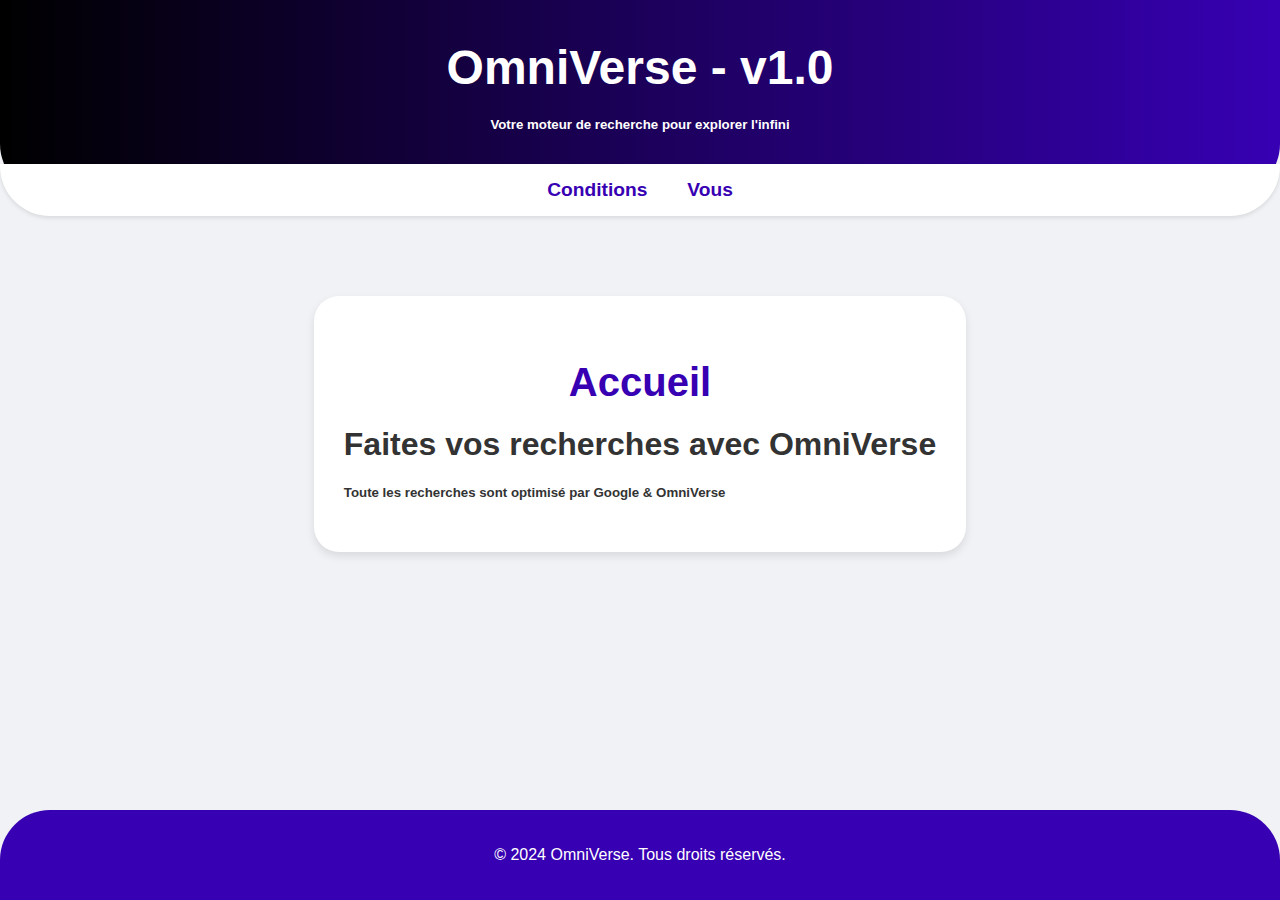
==== another_page.html @ 6794f3d7 "another_page.html" ====
<!DOCTYPE html>
<html lang="fr">
<head>
    <meta charset="UTF-8">
    <meta name="viewport" content="width=device-width, initial-scale=1.0">
    <title> OmniVerse </title>
    <style>
        body {
            margin: 0;
            font-family: 'Arial', sans-serif;
            background-color: #f0f2f5;
            color: #333;
            display: flex;
            flex-direction: column;
            min-height: 100vh;
        }
        header {
            background: linear-gradient(to right, #000000, #3700b3);
            color: white;
            padding: 40px 0;
            text-align: center;
            border-bottom-left-radius: 50px;
            border-bottom-right-radius: 50px;
            position: relative;
        }
        header h1 {
            margin: 0;
            font-size: 3em;
            font-weight: bold;
        }
        header p {
            margin: 10px 0 0;
            font-size: 1.2em;
        }
        nav {
            background-color: #ffffff;
            display: flex;
            justify-content: center;
            padding: 15px 0;
            box-shadow: 0 2px 4px rgba(0, 0, 0, 0.1);
            border-bottom-left-radius: 50px;
            border-bottom-right-radius: 50px;
            margin-top: -30px;
            position: relative;
            z-index: 1;
        }
        nav a {
            color: #3700b3;
            margin: 0 20px;
            text-decoration: none;
            font-size: 1.2em;
            font-weight: bold;
            transition: color 0.3s;
        }
        nav a:hover {
            color: #3700b3;
        }
        main {
            padding: 40px 20px;
            max-width: 1200px;
            margin: 0 auto;
            flex: 1;
        }
        section {
            margin: 40px 0;
            padding: 30px;
            background: white;
            border-radius: 25px;
            box-shadow: 0 4px 8px rgba(0, 0, 0, 0.1);
            transition: transform 0.3s;
        }
        section:hover {
            transform: translateY(-10px);
        }
        section h2 {
            text-align: center;
            color: #3700b3;
            font-size: 2.5em;
            margin-bottom: 20px;
        }
        section p {
            text-align: justify;
            font-size: 1.2em;
            line-height: 1.8em;
        }
        section a {
            color: #3700b3;
            text-decoration: none;
            font-weight: bold;
        }
        footer {
            background-color: #3700b3;
            color: white;
            text-align: center;
            padding: 20px 0;
            border-top-left-radius: 50px;
            border-top-right-radius: 50px;
        }
    </style>
</head>
<body>
    <header>
        <h1> OmniVerse - v1.0</h1> 
        <h5> Votre moteur de recherche pour explorer l'infini </h5>
            
        <script src="script.js"></script>

    </header>
    <nav>

<a href="https://omni-verse.netlify.app/search_results?">Conditions</a>
<a href="https://omni-verse.netlify.app/nouvelle_page.html">Vous</a>

        
    </nav>
    <main>
        <section id="home">
            <h2>Accueil</h2>
            <p><div class="results-container">
    <h1>Faites vos recherches avec OmniVerse </h1>
    <h5>Toute les recherches sont optimisé par Google & OmniVerse </h5> 
        
  <script async src="https://cse.google.com/cse.js?cx=076a5f70a5c72440d">
</script>
<div class="gcse-search"></div>
               
    </main>

    <footer>
        <p>&copy; 2024 OmniVerse. Tous droits réservés.</p>
    </footer>
</body>
</html>
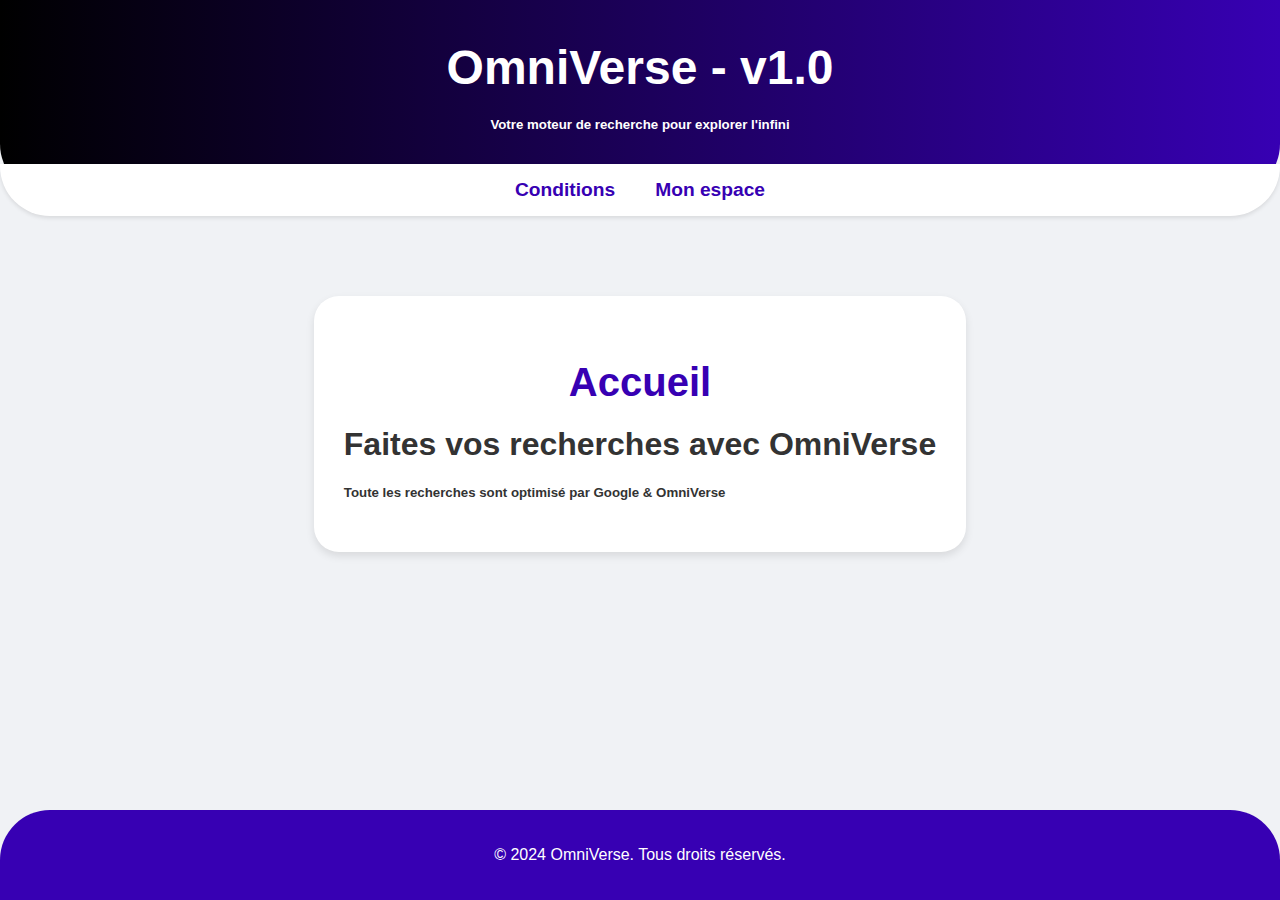
==== commit 29331344: "another_page.html" ====
--- a/another_page.html
+++ b/another_page.html
@@ -108,8 +108,8 @@
     </header>
     <nav>
 
-<a href="https://omni-verse.netlify.app/search_results?">Conditions</a>
-<a href="https://omni-verse.netlify.app/nouvelle_page.html">Vous</a>
+<a href="https://omni-verse.netlify.app/contact_page.html">Conditions</a>
+<a href="https://omni-verse.netlify.app/nouvelle_page.html">Mon espace</a>
 
         
     </nav>
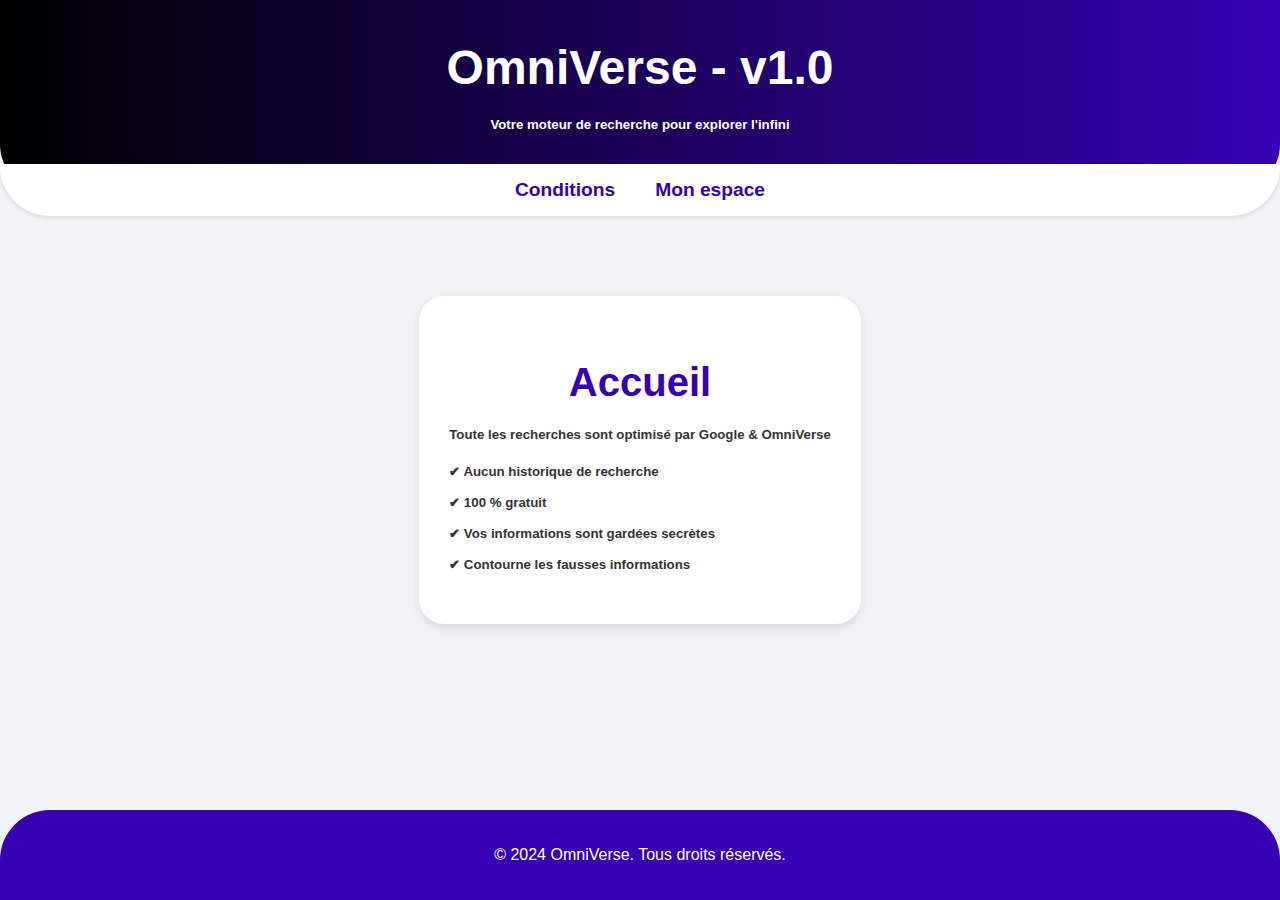
==== commit 789178d4: "another_page.html" ====
--- a/another_page.html
+++ b/another_page.html
@@ -117,12 +117,18 @@
         <section id="home">
             <h2>Accueil</h2>
             <p><div class="results-container">
-    <h1>Faites vos recherches avec OmniVerse </h1>
-    <h5>Toute les recherches sont optimisé par Google & OmniVerse </h5> 
         
   <script async src="https://cse.google.com/cse.js?cx=076a5f70a5c72440d">
 </script>
 <div class="gcse-search"></div>
+<h5>Toute les recherches sont optimisé par Google & OmniVerse </h5>
+
+<h5>✔ Aucun historique de recherche <p></p>
+    ✔ 100 % gratuit <p></p>
+    ✔ Vos informations sont gardées secrètes <p></p>
+    ✔ Contourne les fausses informations
+
+</h5>
                
     </main>
 
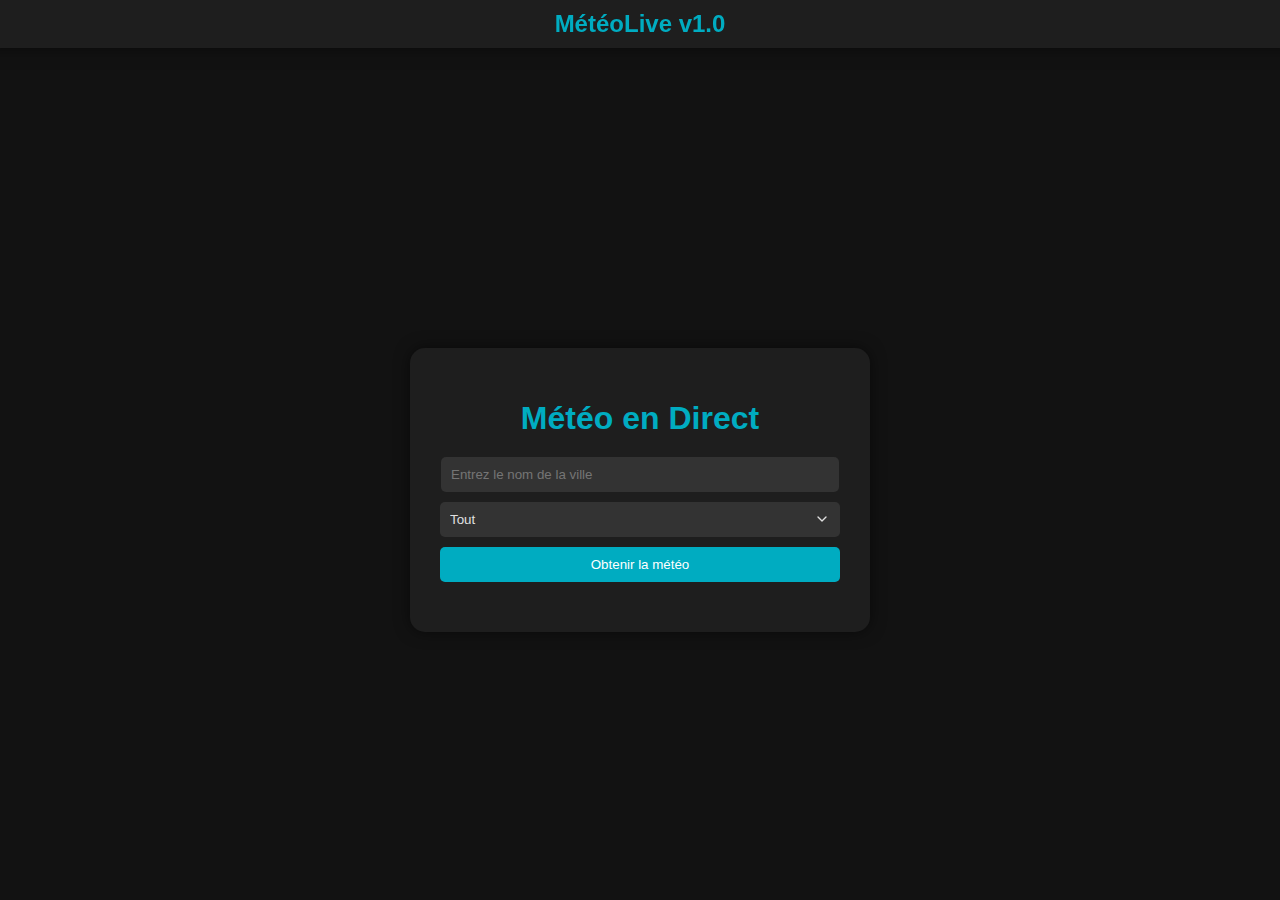
==== commit 5debe165: "another_page.html" ====
--- a/another_page.html
+++ b/another_page.html
@@ -3,137 +3,261 @@
 <head>
     <meta charset="UTF-8">
     <meta name="viewport" content="width=device-width, initial-scale=1.0">
-    <title> OmniVerse </title>
+    <title>Météo en Direct</title>
     <style>
         body {
+            font-family: 'Arial', sans-serif;
+            background: #121212;
+            color: #e0e0e0;
             margin: 0;
-            font-family: 'Arial', sans-serif;
-            background-color: #f0f2f5;
-            color: #333;
-            display: flex;
-            flex-direction: column;
-            min-height: 100vh;
-        }
-        header {
-            background: linear-gradient(to right, #000000, #3700b3);
-            color: white;
-            padding: 40px 0;
-            text-align: center;
-            border-bottom-left-radius: 50px;
-            border-bottom-right-radius: 50px;
-            position: relative;
-        }
-        header h1 {
-            margin: 0;
-            font-size: 3em;
-            font-weight: bold;
-        }
-        header p {
-            margin: 10px 0 0;
-            font-size: 1.2em;
-        }
-        nav {
-            background-color: #ffffff;
             display: flex;
             justify-content: center;
-            padding: 15px 0;
-            box-shadow: 0 2px 4px rgba(0, 0, 0, 0.1);
-            border-bottom-left-radius: 50px;
-            border-bottom-right-radius: 50px;
-            margin-top: -30px;
-            position: relative;
+            align-items: center;
+            height: 100vh;
+            flex-direction: column;
+        }
+
+        .header {
+            width: 100%;
+            background: #1e1e1e;
+            padding: 10px;
+            text-align: center;
+            box-shadow: 0 0 15px rgba(0, 0, 0, 0.5);
             z-index: 1;
-        }
-        nav a {
-            color: #3700b3;
-            margin: 0 20px;
+            position: fixed;
+            top: 0;
+        }
+
+        .header h2 {
+            margin: 0;
+            color: #00acc1;
+        }
+
+        .container {
+            text-align: center;
+            background: #1e1e1e;
+            padding: 30px;
+            border-radius: 15px;
+            box-shadow: 0 0 15px rgba(0, 0, 0, 0.5);
+            width: 100%;
+            max-width: 400px;
+            margin-top: 80px;
+        }
+
+        h1 {
+            margin-bottom: 20px;
+            color: #00acc1;
+        }
+
+        form {
+            margin-bottom: 20px;
+        }
+
+        input {
+            padding: 10px;
+            width: calc(100% - 22px);
+            border: none;
+            border-radius: 5px;
+            margin-bottom: 10px;
+            background: #333;
+            color: #e0e0e0;
+        }
+
+        select {
+            padding: 10px;
+            width: 100%;
+            border: none;
+            border-radius: 5px;
+            margin-bottom: 10px;
+            background: #333;
+            color: #e0e0e0;
+            appearance: none;
+            background-image: url('data:image/svg+xml;charset=UTF-8,%3csvg xmlns=%27http://www.w3.org/2000/svg%27 viewBox=%270 0 24 24%27 fill=%27none%27 stroke=%27%23e0e0e0%27 stroke-width=%272%27 stroke-linecap=%27round%27 stroke-linejoin=%27round%27%3e%3cpolyline points=%276 9 12 15 18 9%27/%3e%3c/svg%3e');
+            background-repeat: no-repeat;
+            background-position: right 10px center;
+            background-size: 16px;
+        }
+
+        button {
+            padding: 10px 20px;
+            border: none;
+            background-color: #00acc1;
+            color: white;
+            border-radius: 5px;
+            cursor: pointer;
+            width: 100%;
+        }
+
+        button:hover {
+            background-color: #007c91;
+        }
+
+        #weatherResult {
+            margin-top: 20px;
+        }
+
+        .result-item {
+            margin: 10px 0;
+        }
+
+        .result-item span {
+            display: inline-block;
+            width: 120px;
+            font-weight: bold;
+        }
+
+        .footer {
+            margin-top: 20px;
+            color: #888;
+            font-size: 12px;
+        }
+
+        a {
+            color: #00acc1;
             text-decoration: none;
-            font-size: 1.2em;
-            font-weight: bold;
-            transition: color 0.3s;
-        }
-        nav a:hover {
-            color: #3700b3;
-        }
-        main {
-            padding: 40px 20px;
-            max-width: 1200px;
-            margin: 0 auto;
-            flex: 1;
-        }
-        section {
-            margin: 40px 0;
-            padding: 30px;
-            background: white;
-            border-radius: 25px;
-            box-shadow: 0 4px 8px rgba(0, 0, 0, 0.1);
-            transition: transform 0.3s;
-        }
-        section:hover {
-            transform: translateY(-10px);
-        }
-        section h2 {
-            text-align: center;
-            color: #3700b3;
-            font-size: 2.5em;
-            margin-bottom: 20px;
-        }
-        section p {
-            text-align: justify;
-            font-size: 1.2em;
-            line-height: 1.8em;
-        }
-        section a {
-            color: #3700b3;
-            text-decoration: none;
-            font-weight: bold;
-        }
-        footer {
-            background-color: #3700b3;
-            color: white;
-            text-align: center;
-            padding: 20px 0;
-            border-top-left-radius: 50px;
-            border-top-right-radius: 50px;
+        }
+
+        a:hover {
+            text-decoration: underline;
         }
     </style>
 </head>
 <body>
-    <header>
-        <h1> OmniVerse - v1.0</h1> 
-        <h5> Votre moteur de recherche pour explorer l'infini </h5>
-            
-        <script src="script.js"></script>
-
-    </header>
-    <nav>
-
-<a href="https://omni-verse.netlify.app/contact_page.html">Conditions</a>
-<a href="https://omni-verse.netlify.app/nouvelle_page.html">Mon espace</a>
-
-        
-    </nav>
-    <main>
-        <section id="home">
-            <h2>Accueil</h2>
-            <p><div class="results-container">
-        
-  <script async src="https://cse.google.com/cse.js?cx=076a5f70a5c72440d">
-</script>
-<div class="gcse-search"></div>
-<h5>Toute les recherches sont optimisé par Google & OmniVerse </h5>
-
-<h5>✔ Aucun historique de recherche <p></p>
-    ✔ 100 % gratuit <p></p>
-    ✔ Vos informations sont gardées secrètes <p></p>
-    ✔ Contourne les fausses informations
-
-</h5>
-               
-    </main>
-
-    <footer>
-        <p>&copy; 2024 OmniVerse. Tous droits réservés.</p>
-    </footer>
+    <div class="header">
+        <h2>MétéoLive v1.0</h2>
+    </div>
+    <div class="container">
+        <h1>Météo en Direct</h1>
+        <form id="weatherForm">
+            <input type="text" id="city" placeholder="Entrez le nom de la ville" required>
+            <select id="infoType">
+                <option value="all">Tout</option>
+                <option value="temperature">Température</option>
+                <option value="humidity">Humidité</option>
+                <option value="condition">Condition</option>
+                <option value="wind">Vent</option>
+                <option value="sunrise">Lever du soleil</option>
+                <option value="sunset">Coucher du soleil</option>
+            </select>
+            <button type="submit">Obtenir la météo</button>
+        </form>
+        <div id="weatherResult">
+    </div>
+    <script>
+        document.getElementById('weatherForm').addEventListener('submit', function(event) {
+            event.preventDefault();
+            const city = document.getElementById('city').value;
+            const infoType = document.getElementById('infoType').value;
+            getWeather(city, infoType);
+        });
+
+        function convertTimeTo24HourFormat(time) {
+            const [timePart, modifier] = time.split(' ');
+            let [hours, minutes] = timePart.split(':');
+
+            if (modifier === 'PM' && hours !== '12') {
+                hours = parseInt(hours, 10) + 12;
+            } else if (modifier === 'AM' && hours === '12') {
+                hours = '00';
+            }
+
+            return `${hours}:${minutes}`;
+        }
+
+        function translateConditionToFrench(condition) {
+            const conditionsMap = {
+                'Clear': 'Dégagé',
+                'Partly Cloudy': 'Partiellement nuageux',
+                'Cloudy': 'Nuageux',
+                'Overcast': 'Couvert',
+                'Mist': 'Brume',
+                'Patchy rain possible': 'Possibilité d\'averses',
+                'Patchy snow possible': 'Chutes de neige possibles',
+                'Patchy sleet possible': 'Pluies verglaçantes possibles',
+                'Patchy freezing drizzle possible': 'Bruines verglaçantes possibles',
+                'Thundery outbreaks possible': 'Orages possibles',
+                'Blowing snow': 'Poudrerie',
+                'Blizzard': 'Blizzard',
+                'Fog': 'Brouillard',
+                'Freezing fog': 'Brouillard givrant',
+                'Patchy light drizzle': 'Bruine légère',
+                'Light drizzle': 'Bruine légère',
+                'Freezing drizzle': 'Bruine verglaçante',
+                'Heavy freezing drizzle': 'Bruine verglaçante intense',
+                'Patchy light rain': 'Pluie légère',
+                'Light rain': 'Pluie légère',
+                'Moderate rain at times': 'Pluie modérée par moments',
+                'Moderate rain': 'Pluie modérée',
+                'Heavy rain at times': 'Pluie forte par moments',
+                'Heavy rain': 'Pluie forte',
+                'Light freezing rain': 'Pluie verglaçante légère',
+                'Moderate or heavy freezing rain': 'Pluie verglaçante modérée ou forte',
+                'Light sleet': 'Neige fondue légère',
+                'Moderate or heavy sleet': 'Neige fondue modérée ou forte',
+                'Patchy light snow': 'Neige légère',
+                'Light snow': 'Neige légère',
+                'Patchy moderate snow': 'Neige modérée',
+                'Moderate snow': 'Neige modérée',
+                'Patchy heavy snow': 'Neige forte',
+                'Heavy snow': 'Neige forte',
+                'Ice pellets': 'Granules de glace',
+                'Light rain shower': 'Averse de pluie légère',
+                'Moderate or heavy rain shower': 'Averse de pluie modérée ou forte',
+                'Torrential rain shower': 'Averse de pluie torrentielle',
+                'Light sleet showers': 'Averses de neige fondue légère',
+                'Moderate or heavy sleet showers': 'Averses de neige fondue modérée ou forte',
+                'Light snow showers': 'Averses de neige légère',
+                'Moderate or heavy snow showers': 'Averses de neige modérée ou forte',
+                'Light showers of ice pellets': 'Averses de granules de glace légère',
+                'Moderate or heavy showers of ice pellets': 'Averses de granules de glace modérée ou forte',
+                'Patchy light rain with thunder': 'Pluie légère avec tonnerre',
+                'Moderate or heavy rain with thunder': 'Pluie modérée ou forte avec tonnerre',
+                'Patchy light snow with thunder': 'Neige légère avec tonnerre',
+                'Moderate or heavy snow with thunder': 'Neige modérée ou forte avec tonnerre'
+            };
+
+            return conditionsMap[condition] || condition;
+        }
+
+        function getWeather(city, infoType) {
+            const url = `https://wttr.in/${city}?format=j1`;
+
+            fetch(url)
+                .then(response => response.json())
+                .then(data => {
+                    const weather = data.current_condition[0];
+                    const astronomy = data.weather[0].astronomy[0];
+                    let result = `<h2>Météo pour ${city}</h2>`;
+                    
+                    if (infoType === 'all' || infoType === 'temperature') {
+                        result += `<div class="result-item"><span>Température:</span> ${weather.temp_C}°C</div>`;
+                    }
+                    if (infoType === 'all' || infoType === 'humidity') {
+                        result += `<div class="result-item"><span>Humidité:</span> ${weather.humidity}%</div>`;
+                    }
+                    if (infoType === 'all' || infoType === 'condition') {
+                        const conditionFr = translateConditionToFrench(weather.weatherDesc[0].value);
+                        result += `<div class="result-item"><span>Condition:</span> ${conditionFr}</div>`;
+                    }
+                    if (infoType === 'all' || infoType === 'wind') {
+                        result += `<div class="result-item"><span>Vent:</span> ${weather.windspeedKmph} km/h</div>`;
+                    }
+                    if (infoType === 'all' || infoType === 'sunrise') {
+                        const sunrise24 = convertTimeTo24HourFormat(astronomy.sunrise);
+                        result += `<div class="result-item"><span>Lever du soleil:</span> ${sunrise24}</div>`;
+                    }
+                    if (infoType === 'all' || infoType === 'sunset') {
+                        const sunset24 = convertTimeTo24HourFormat(astronomy.sunset);
+                        result += `<div class="result-item"><span>Coucher du soleil:</span> ${sunset24}</div>`;
+                    }
+                    
+                    document.getElementById('weatherResult').innerHTML = result;
+                })
+                .catch(error => {
+                    console.error('Erreur:', error);
+                    document.getElementById('weatherResult').innerHTML = '<p>Impossible de récupérer la météo. Veuillez réessayer plus tard.</p>';
+                });
+        }
+    </script>
 </body>
 </html>
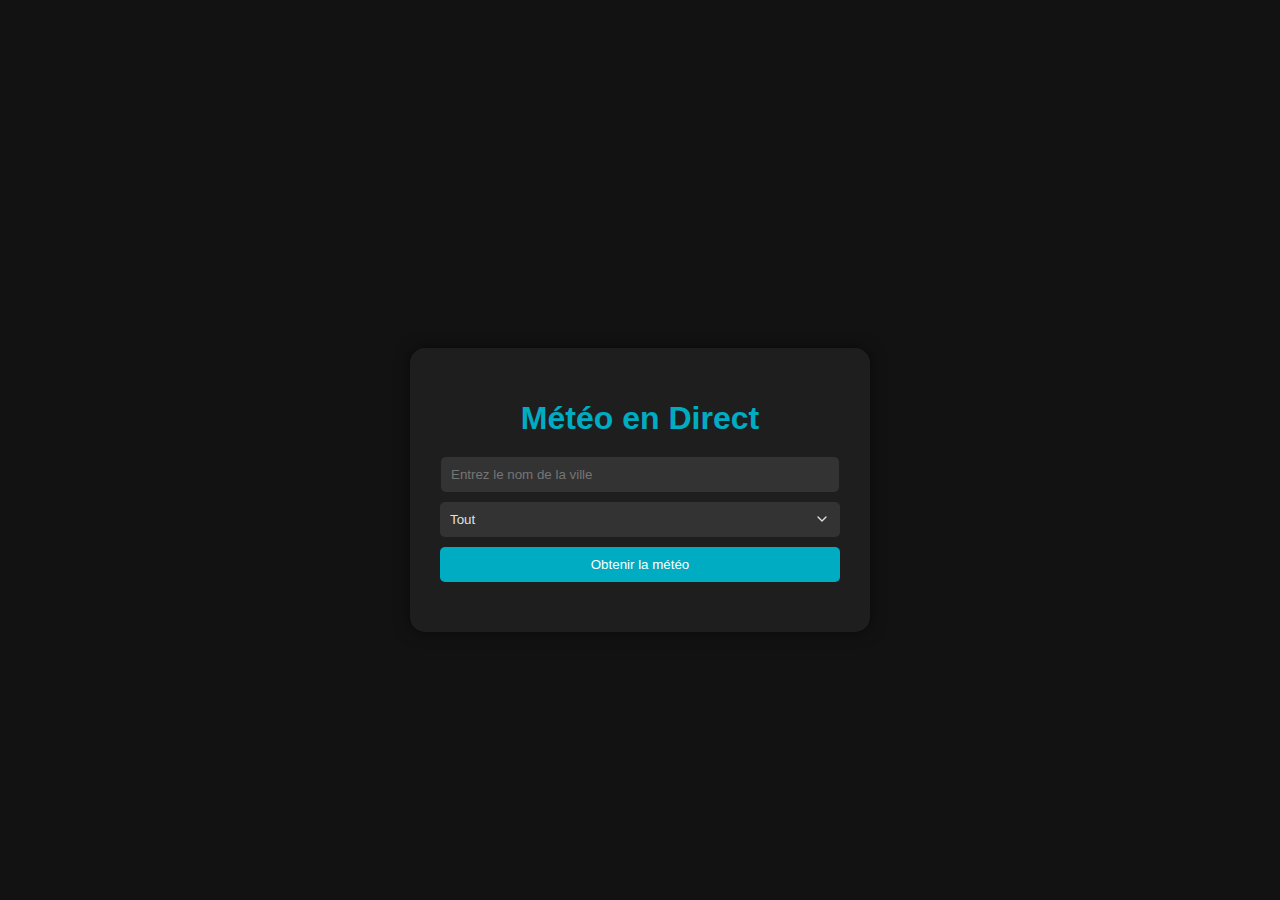
==== commit 02238b56: "another_page.html" ====
--- a/another_page.html
+++ b/another_page.html
@@ -3,7 +3,7 @@
 <head>
     <meta charset="UTF-8">
     <meta name="viewport" content="width=device-width, initial-scale=1.0">
-    <title>Météo en Direct</title>
+    <title> OmniVerse </title>
     <style>
         body {
             font-family: 'Arial', sans-serif;
@@ -123,13 +123,10 @@
     </style>
 </head>
 <body>
-    <div class="header">
-        <h2>MétéoLive v1.0</h2>
-    </div>
     <div class="container">
         <h1>Météo en Direct</h1>
         <form id="weatherForm">
-            <input type="text" id="city" placeholder="Entrez le nom de la ville" required>
+            <input type="text" id="city" placeholder="Entrez le nom de la ville" required="">
             <select id="infoType">
                 <option value="all">Tout</option>
                 <option value="temperature">Température</option>
@@ -259,5 +256,6 @@
                 });
         }
     </script>
-</body>
-</html>
+
+
+</div>
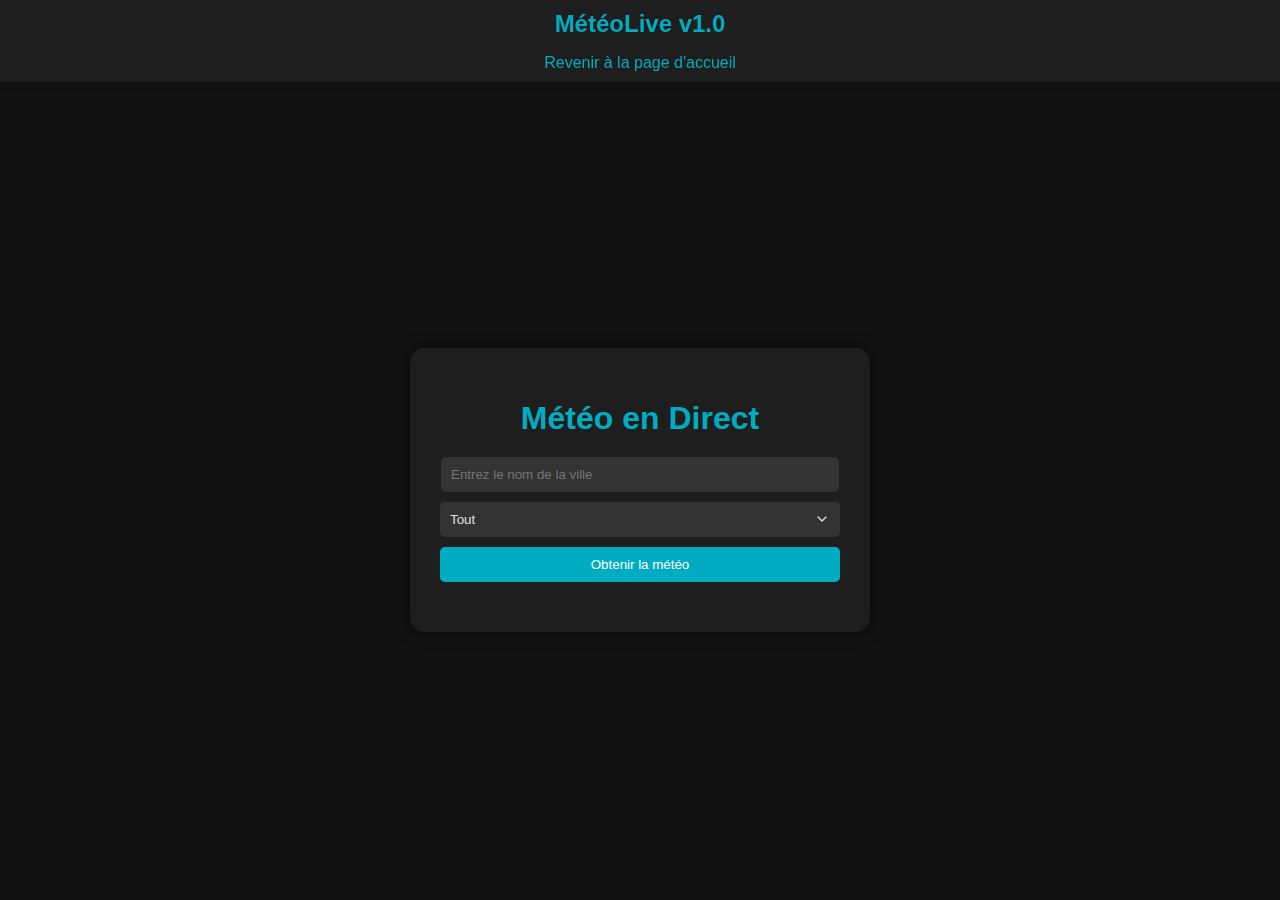
==== commit d2cde55d: "another_page.html" ====
--- a/another_page.html
+++ b/another_page.html
@@ -3,7 +3,7 @@
 <head>
     <meta charset="UTF-8">
     <meta name="viewport" content="width=device-width, initial-scale=1.0">
-    <title> OmniVerse </title>
+    <title>Météo en Direct</title>
     <style>
         body {
             font-family: 'Arial', sans-serif;
@@ -123,10 +123,18 @@
     </style>
 </head>
 <body>
+    <div class="header">
+        <h2>MétéoLive v1.0</h2> <p></p>
+        <nav>
+
+            <a href="https://omni-verse.netlify.app">Revenir à la page d'accueil</a>
+    
+        </nav>
+    </div>
     <div class="container">
         <h1>Météo en Direct</h1>
         <form id="weatherForm">
-            <input type="text" id="city" placeholder="Entrez le nom de la ville" required="">
+            <input type="text" id="city" placeholder="Entrez le nom de la ville" required>
             <select id="infoType">
                 <option value="all">Tout</option>
                 <option value="temperature">Température</option>
@@ -256,6 +264,5 @@
                 });
         }
     </script>
-
-
-</div>
+</body>
+</html>
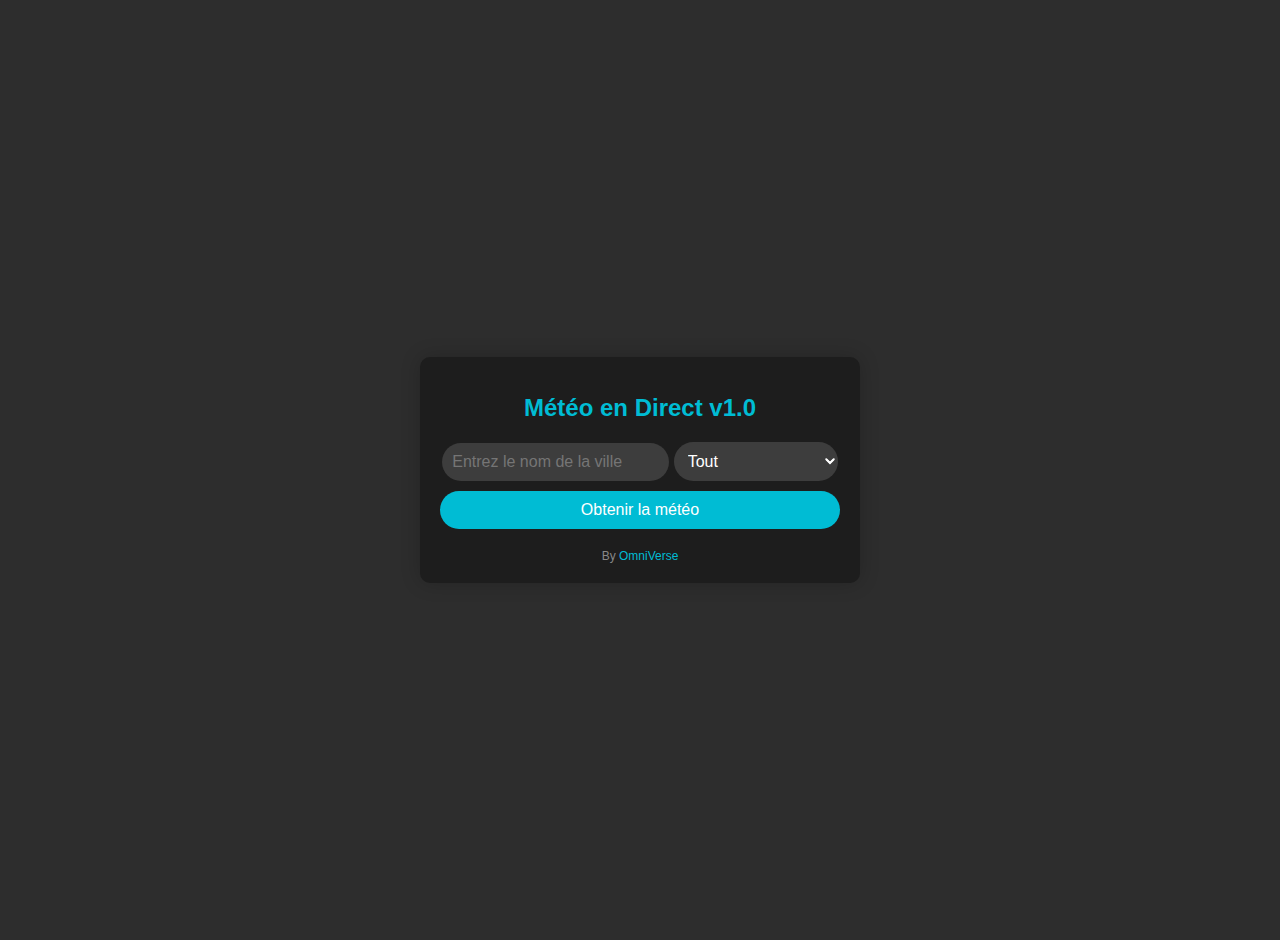
==== commit f26bf300: "another_page.html" ====
--- a/another_page.html
+++ b/another_page.html
@@ -3,136 +3,139 @@
 <head>
     <meta charset="UTF-8">
     <meta name="viewport" content="width=device-width, initial-scale=1.0">
-    <title>Météo en Direct</title>
+    <title>MétéoDirect</title>
     <style>
+        /* Styles spécifiques à OmniVerse */
         body {
-            font-family: 'Arial', sans-serif;
-            background: #121212;
-            color: #e0e0e0;
+            background-color: #2d2d2d;
+            font-family: 'Roboto', sans-serif;
+            color: #ffffff;
             margin: 0;
             display: flex;
             justify-content: center;
             align-items: center;
-            height: 100vh;
-            flex-direction: column;
-        }
-
-        .header {
-            width: 100%;
-            background: #1e1e1e;
-            padding: 10px;
+            min-height: 100vh;
+            padding: 20px;
+        }
+
+        .container {
+            background-color: #1d1d1d;
+            border-radius: 10px;
+            box-shadow: 0px 0px 20px rgba(0, 0, 0, 0.2);
+            padding: 20px;
             text-align: center;
-            box-shadow: 0 0 15px rgba(0, 0, 0, 0.5);
-            z-index: 1;
-            position: fixed;
-            top: 0;
-        }
-
-        .header h2 {
-            margin: 0;
-            color: #00acc1;
-        }
-
-        .container {
-            text-align: center;
-            background: #1e1e1e;
-            padding: 30px;
-            border-radius: 15px;
-            box-shadow: 0 0 15px rgba(0, 0, 0, 0.5);
             width: 100%;
             max-width: 400px;
-            margin-top: 80px;
         }
 
         h1 {
+            color: #00bcd4;
             margin-bottom: 20px;
-            color: #00acc1;
+            font-size: 24px;
         }
 
         form {
             margin-bottom: 20px;
         }
 
-        input {
+        input[type="text"],
+        select {
+            width: %;
             padding: 10px;
-            width: calc(100% - 22px);
+            margin-bottom: 10px;
             border: none;
-            border-radius: 5px;
-            margin-bottom: 10px;
-            background: #333;
-            color: #e0e0e0;
+            border-radius: 95px;
+            background-color: #3d3d3d;
+            color: #ffffff;
+            font-size: 16px;
         }
 
         select {
+            background-image: url('data:image/svg+xml;charset=UTF-8,%3csvg xmlns=%27http://www.w3.org/2000/svg%27 viewBox=%270 0 24 24%27 fill=%27none%27 stroke=%27%23ffffff%27 stroke-width=%272%27 stroke-linecap=%27round%27 stroke-linejoin=%27round%27%3e%3cpolyline points=%276 9 12 15 18 9%27/%3e%3c/svg%3e');
+            background-repeat: no-repeat;
+            background-position: right 0px center;
+            background-size: 16px;
+        }
+
+        button {
+            width: 100%;
             padding: 10px;
-            width: 100%;
+            background-color: #00bcd4;
+            color: #ffffff;
             border: none;
-            border-radius: 5px;
-            margin-bottom: 10px;
-            background: #333;
-            color: #e0e0e0;
-            appearance: none;
-            background-image: url('data:image/svg+xml;charset=UTF-8,%3csvg xmlns=%27http://www.w3.org/2000/svg%27 viewBox=%270 0 24 24%27 fill=%27none%27 stroke=%27%23e0e0e0%27 stroke-width=%272%27 stroke-linecap=%27round%27 stroke-linejoin=%27round%27%3e%3cpolyline points=%276 9 12 15 18 9%27/%3e%3c/svg%3e');
-            background-repeat: no-repeat;
-            background-position: right 10px center;
-            background-size: 16px;
-        }
-
-        button {
-            padding: 10px 20px;
-            border: none;
-            background-color: #00acc1;
-            color: white;
-            border-radius: 5px;
+            border-radius: 55px;
             cursor: pointer;
-            width: 100%;
+            transition: background-color 0.3s ease;
+            font-size: 16px;
         }
 
         button:hover {
-            background-color: #007c91;
+            background-color: #007d8a;
         }
 
         #weatherResult {
+            text-align: left;
             margin-top: 20px;
         }
 
         .result-item {
             margin: 10px 0;
+            padding: 10px;
+            background-color: #3d3d3d;
+            border-radius: 5px;
+            display: flex;
+            justify-content: space-between;
+            font-size: 14px;
         }
 
         .result-item span {
-            display: inline-block;
-            width: 120px;
             font-weight: bold;
+            color: #00bcd4;
         }
 
         .footer {
             margin-top: 20px;
-            color: #888;
+            color: #888888;
             font-size: 12px;
         }
 
         a {
-            color: #00acc1;
+            color: #00bcd4;
             text-decoration: none;
         }
 
         a:hover {
             text-decoration: underline;
+        }
+
+        @media screen and (max-width: 600px) {
+            .container {
+                padding: 20px;
+            }
+
+            h1 {
+                font-size: 20px;
+            }
+
+            .result-item {
+                padding: 8px;
+                font-size: 13px;
+            }
+
+            button {
+                font-size: 15px;
+            }
+
+            input[type="text"],
+            select {
+                font-size: 15px;
+            }
         }
     </style>
 </head>
 <body>
-    <div class="header">
-        <h2>MétéoLive v1.0</h2> <p></p>
-        <nav>
-
-            <a href="https://omni-verse.netlify.app">Revenir à la page d'accueil</a>
-    
-        </nav>
-    </div>
     <div class="container">
-        <h1>Météo en Direct</h1>
+        <h1>Météo en Direct v1.0</h1>
         <form id="weatherForm">
             <input type="text" id="city" placeholder="Entrez le nom de la ville" required>
             <select id="infoType">
@@ -146,8 +149,10 @@
             </select>
             <button type="submit">Obtenir la météo</button>
         </form>
-        <div id="weatherResult">
+        <div id="weatherResult"></div>
+        <div class="footer">By <a href="https://omni-verse.netlify.app" target="_blank" style="color: #00bcd4; text-decoration: none;">OmniVerse</a></div>
     </div>
+
     <script>
         document.getElementById('weatherForm').addEventListener('submit', function(event) {
             event.preventDefault();
